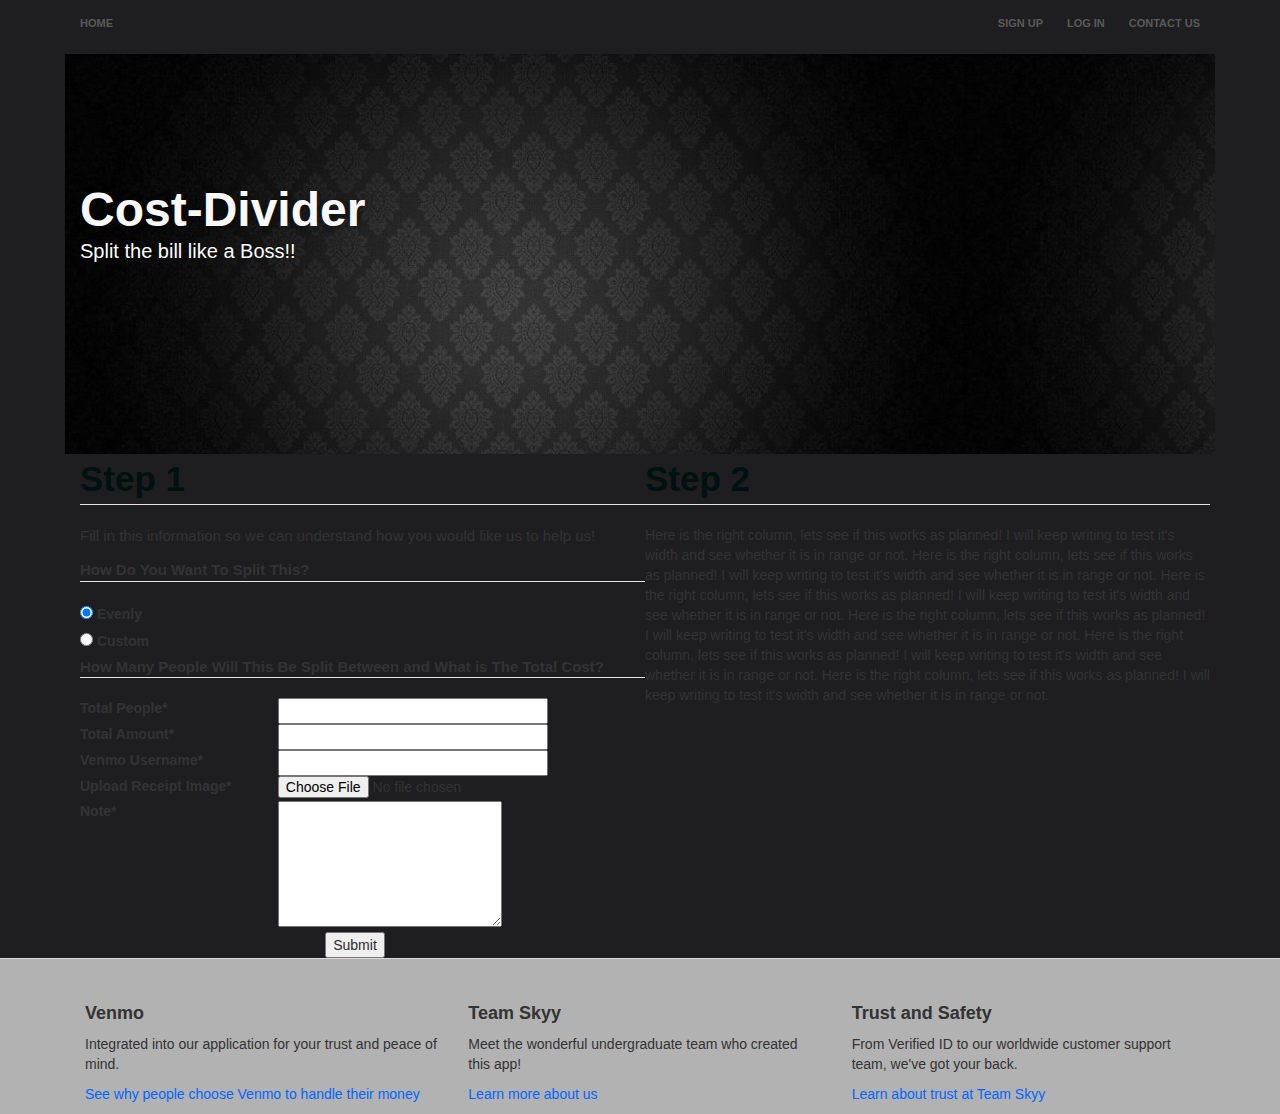
==== Project/index.html @ c80fc44f "Update index.html" ====
<!DOCTYPE html>
	<html>
	
	<head>
        <title>Cost Divider Web App</title>
        <!--CSS/Javascript/Python sheets referenced here-->
	<link rel="stylesheet" href="css/shift.css">
	<link rel="stylesheet" href="css/bootstrap.css">
	<link rel="stylesheet" href="style.css">

	<script type = "text/javascript" src = "js/do_costdivide.js"></script>
	<!--Sheets end here-->
	</head>
	
	<body style="background-color: #1E1E20;">
	<div class="nav">
	<div class="container" id="nav_extra">
	<ul class="pull-left">
	<li><a href="#">Home</a></li>
	</ul>
	<ul class="pull-right">
	<li><a href="#">Sign Up</a></li>
	<li><a href="#">Log In</a></li>
	<li><a href="#">Contact Us</a></li>
	</ul>
	</div>
	</div>
	
	<div class="jumbotron">
	<div class="container">
	<h1>Cost-Divider</h1>
	<p>Split the bill like a Boss!!</p>
	</div>
	</div>
	
	<div class="neighborhood-guides">
	<div class="container" id="main_extra">
	<!--    LEFT COLUMN BEGINS HERE  -->
	<div id="left" style="padding-left: 10px">
	<legend class="step_headers"> Step 1</legend>
	<div id="left-border">
	<p>Fill in this information so we can understand how you would like us to help us!</p>

<!----- HERE IS THE FORM WE ARE USING TO DO THE ACTIONS OF OUR APP ------>
<form name="costdivideform" onSubmit = "return do_costdivide()" method="submit" action="">
<table width="550px">
   <fieldset>
    
      <legend id="step_2_title">
        How Do You Want To Split This?
      </legend>
      
      <div>
      	<input id="radioDefault_5" name="Field5" type="hidden" value="">
      	<div>
      		<input id="Field5_0" name="Field5" type="radio" value="First Choice" tabindex="5" checked="checked">
      		<label class="choice" for="Field5_0">Evenly</label>
      	</div>
        <div>
        	<input id="Field5_1" name="Field5" type="radio" value="Second Choice" tabindex="6">
        	<label class="choice" for="Field5_1">Custom</label>
        </div>
        <div>
      </div>
    </fieldset>
  </div>
      <legend id="step_2_title">
        How Many People Will This Be Split Between and What is The Total Cost?
      </legend>
<!-- TOTAL PEOPLE SECTION  -->
<tr>
 <td valign="top">
  <label for="first_name">Total People*</label>
  </td>
  <td valign="top">
  <input  type="text" name="num_people" maxlength="50" size="30" style="color:#2A2C2B;">
</td>
</tr>
<tr>
</tr>
<!-- TOTAL AMOUNT SECTION  -->
<tr>
 <td valign="top">
  <label for="last_name">Total Amount*</label>
  </td>
 <td valign="top">
  <input  type="text" name="total_cost" maxlength="50" size="30" style="color:#2A2C2B;">
</td>
</tr>
<!-- VENMO USERNAME SECTION  -->
<tr>
 <td valign="top">
  <label for="email">Venmo Username*</label>
 </td>
 <td valign="top">
  <input  type="text" name="venmo_user" maxlength="80" size="30" style="color:#2A2C2B;">
 </td>
<!-- UPLOAD IMAGE SECTION  -->
<tr>
<td valign="top">
<label for="image">Upload Receipt Image*</label>
</td>
<td valign="top">
<div id="fileInput">
<input type="file" id="FileID"/>
</div>
</td>
</tr> 
<!-- NOTES SECTION  -->
</tr>
<tr>
 <td valign="top">
  <label for="comments">Note*</label>
 </td>
 <td valign="top">
  <textarea  name="comments" maxlength="1000" cols="25" rows="6" style="color:#2A2C2B;">
  </textarea>
 </td>
 
</tr>
<tr>
 <td colspan="2" style="text-align:center">
  <input type="submit" value="Submit" style="color:#2A2C2B;">
 </td>
</tr>
</table>
  <div>
</form>
<!--------------------- HERE IS WHERE THE FORM ENDS --------------------->
	</div>
	</div>
	<!--    LEFT COLUMN ENDS HERE  -->
	</div>
<!----------  RIGHT COLUMN STARTS HERE  ---------->
	<div id="right">
		<legend class="step_headers"> Step 2</legend>
	<div id="right-border">
		Here is the right column, lets see if this works as planned! I will keep
		writing to test it's width and see whether it is in range or not.
		Here is the right column, lets see if this works as planned! I will keep
		writing to test it's width and see whether it is in range or not.
		Here is the right column, lets see if this works as planned! I will keep
		writing to test it's width and see whether it is in range or not.
		Here is the right column, lets see if this works as planned! I will keep
		writing to test it's width and see whether it is in range or not.
		Here is the right column, lets see if this works as planned! I will keep
		writing to test it's width and see whether it is in range or not.
		Here is the right column, lets see if this works as planned! I will keep
		writing to test it's width and see whether it is in range or not.
	</div>
	</div>
<!----------  RIGHT COLUMN ENDS HERE  ---------->
	<div class="clear"></div>
	</div>
	</div>
	<!-- FOOTER HERE -->
	<div class="learn-more">
	<div class="container">
	<div class="row">
	<div class="col-md-4">
	<h3>Venmo</h3>
	<p>Integrated into our application for your trust and peace of 
	mind.</p>
	<p><a href="https://venmo.com/about/security/">See why people choose 
	Venmo to handle their money</a></p>
	</div>
	<div class="col-md-4">
	<h3>Team Skyy</h3>
	<p>Meet the wonderful undergraduate team who created this app!</p>
	<p><a href="#">Learn more about us</a></p>
	</div>
	<div class="col-md-4">
	<h3>Trust and Safety</h3>
	<p>From Verified ID to our worldwide customer support team, we've got 
	your back.</p>
	<p><a href="#">Learn about trust at Team Skyy</a></p>
	</div>
	</div>
	</div>
	</div>
	<!-- FOOTER ENDS HERE  -->
	</body>
	</html>
---- Project/css/shift.css ----
@font-face {
	font-family: 'Shift';
	font-style: normal;
	font-weight: normal;
	src: url("http://s3.amazonaws.com/codecademy-content/courses/ltp/fonts/shift.woff") format("woff");
}
@font-face {
	font-family: 'Shift';
	font-style: normal;
	font-weight: bold;
	src: url("http://s3.amazonaws.com/codecademy-content/courses/ltp/fonts/shift-bold.woff") form("woff");
}
---- Project/style.css ----
.nav a {
	color: #5a5a5a;
	font-size: 11px;
	font-weight: bold;
	padding: 14px 10px;
	text-transform: uppercase;
}
	
.nav li {
	display: inline;
}
	
.jumbotron {
	background-image: url("images/image1.jpg");
	margin-left: auto;
	margin-right: auto;
	position: relative;
	width: 1150px;
	height: 400px;
}
	
.jumbotron .container {
	position: relative;
	top:100px;
}

.jumbotron h1 {
	color: #f8f8f8;
	font-size: 48px;
	font-family: 'Shift', sans-serif;
	font-weight: bold;
}

.jumbotron p {
	font-size: 20px;
	color: #fff;
}

.neighborhood-guides {
	border-bottom: 1px solid #dbdbdb;
}

.neighborhood-guides h2 {
	color: #393c3d;
	font-size: 24px;
}

.neighborhood-guides p {
	font-size: 15px;
	margin-bottom: 13px;
}

.learn-more {
	background-color: #b2b2b2;
	height: 155px;
}

.learn-more h3 {
	font-family: 'Shift', sans-serif;
	font-size: 18px;
	font-weight: bold;
}
	
.learn-more a {
	color: #0066ff;
}

fieldset {
	border: 0;
	padding: 0;
}
.step_headers {
	font-family: 'Shift', sans-serif;
	font-size: 35px;
	font-weight: bold;
	color: #001111;
}

#step_2_title{
	font-family: 'Shift', sans-serif;
	font-size: 15px;
	font-weight: bold;
}
#left{
        width: 575px;
        float: left;
}
    
#right{
	position: relative;
        margin-left: 575px; /* Change this to whatever the width of your left column is*/
}
    
.clear{
        clear: both;
}
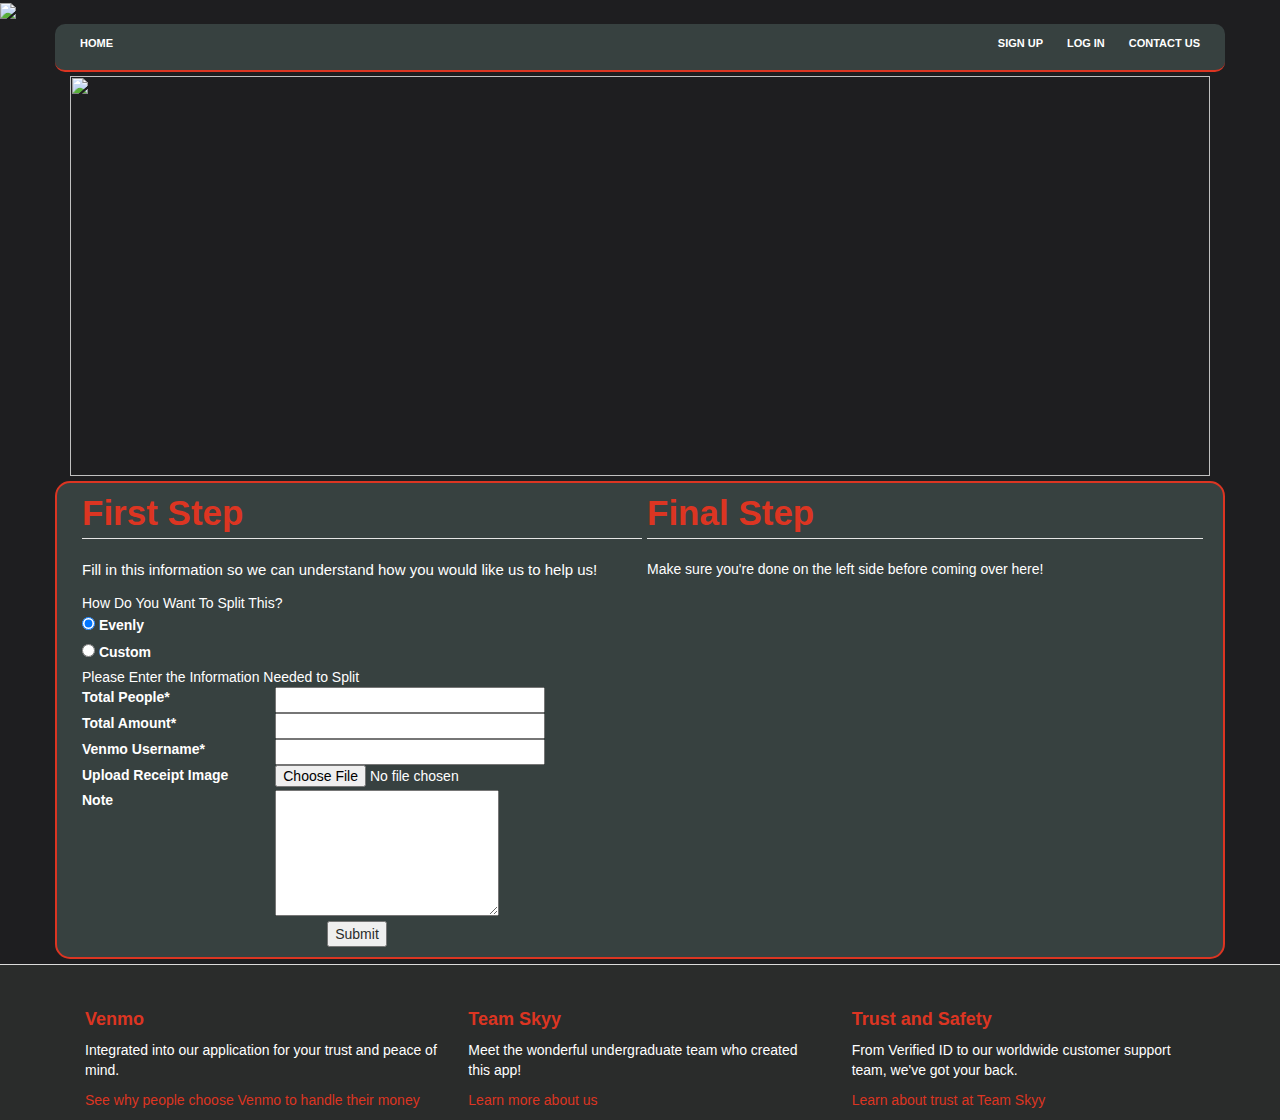
==== commit ea1d9851: "Update index.html" ====
--- a/Project/index.html
+++ b/Project/index.html
@@ -7,12 +7,15 @@
 	<link rel="stylesheet" href="css/shift.css">
 	<link rel="stylesheet" href="css/bootstrap.css">
 	<link rel="stylesheet" href="style.css">
-
+	<script type = "text/javascript" src = "js/slider_functionality.js"></script>
 	<script type = "text/javascript" src = "js/do_costdivide.js"></script>
 	<!--Sheets end here-->
 	</head>
 	
 	<body style="background-color: #1E1E20;">
+	<div id="loading">	
+	<img src="images/blue_edit"/> 
+	</div> 
 	<div class="nav">
 	<div class="container" id="nav_extra">
 	<ul class="pull-left">
@@ -25,19 +28,34 @@
 	</ul>
 	</div>
 	</div>
-	
-	<div class="jumbotron">
+	<!-- SLIDER FUNCTION HERE  -->
 	<div class="container">
-	<h1>Cost-Divider</h1>
-	<p>Split the bill like a Boss!!</p>
+    <div class="slider" style="float: left; position: relative;">
+    <img src="blue_edit.jpg" height="400" width="1140px" id="image">
+    <script type="text/javascript">
+    var myImage=document.getElementById("image");
+	//image files stored in an array. must contain full path
+    var array = ["images/blue_edit.jpg","images/code.jpg","images/infotech.jpg"];
+    var i=0;
+    function slideshow(){
+    myImage.setAttribute("src",array[i]);
+    i++;
+    if(i>=array.length){
+    i=0;
+    }
+    }
+    setInterval(slideshow,4000);
+    </script>
+    <!--</div>-->
+    </div>
 	</div>
-	</div>
+	<!-- SLIDER FUNCTION ENDS HERE -->
 	
 	<div class="neighborhood-guides">
 	<div class="container" id="main_extra">
 	<!--    LEFT COLUMN BEGINS HERE  -->
 	<div id="left" style="padding-left: 10px">
-	<legend class="step_headers"> Step 1</legend>
+	<legend class="step_headers"> First Step</legend>
 	<div id="left-border">
 	<p>Fill in this information so we can understand how you would like us to help us!</p>
 
@@ -46,9 +64,9 @@
 <table width="550px">
    <fieldset>
     
-      <legend id="step_2_title">
+      <div class = "inner_large">
         How Do You Want To Split This?
-      </legend>
+      </div>
       
       <div>
       	<input id="radioDefault_5" name="Field5" type="hidden" value="">
@@ -64,9 +82,9 @@
       </div>
     </fieldset>
   </div>
-      <legend id="step_2_title">
-        How Many People Will This Be Split Between and What is The Total Cost?
-      </legend>
+      <div class="inner_large">
+       Please Enter the Information Needed to Split
+      </div>
 <!-- TOTAL PEOPLE SECTION  -->
 <tr>
  <td valign="top">
@@ -98,7 +116,7 @@
 <!-- UPLOAD IMAGE SECTION  -->
 <tr>
 <td valign="top">
-<label for="image">Upload Receipt Image*</label>
+<label for="image">Upload Receipt Image</label>
 </td>
 <td valign="top">
 <div id="fileInput">
@@ -110,7 +128,7 @@
 </tr>
 <tr>
  <td valign="top">
-  <label for="comments">Note*</label>
+  <label for="comments">Note</label>
  </td>
  <td valign="top">
   <textarea  name="comments" maxlength="1000" cols="25" rows="6" style="color:#2A2C2B;">
@@ -133,20 +151,9 @@
 	</div>
 <!----------  RIGHT COLUMN STARTS HERE  ---------->
 	<div id="right">
-		<legend class="step_headers"> Step 2</legend>
+		<legend class="step_headers"> Final Step</legend>
 	<div id="right-border">
-		Here is the right column, lets see if this works as planned! I will keep
-		writing to test it's width and see whether it is in range or not.
-		Here is the right column, lets see if this works as planned! I will keep
-		writing to test it's width and see whether it is in range or not.
-		Here is the right column, lets see if this works as planned! I will keep
-		writing to test it's width and see whether it is in range or not.
-		Here is the right column, lets see if this works as planned! I will keep
-		writing to test it's width and see whether it is in range or not.
-		Here is the right column, lets see if this works as planned! I will keep
-		writing to test it's width and see whether it is in range or not.
-		Here is the right column, lets see if this works as planned! I will keep
-		writing to test it's width and see whether it is in range or not.
+		Make sure you're done on the left side before coming over here!
 	</div>
 	</div>
 <!----------  RIGHT COLUMN ENDS HERE  ---------->
--- a/Project/style.css
+++ b/Project/style.css
@@ -1,5 +1,5 @@
 .nav a {
-	color: #5a5a5a;
+	color: white;
 	font-size: 11px;
 	font-weight: bold;
 	padding: 14px 10px;
@@ -8,6 +8,13 @@
 	
 .nav li {
 	display: inline;
+}
+
+#nav_extra{
+	border-bottom: 2px solid;
+	border-radius: 10px; 
+	border-color: #DC3522;
+	background-color: #374140;
 }
 	
 .jumbotron {
@@ -25,7 +32,7 @@
 }
 
 .jumbotron h1 {
-	color: #f8f8f8;
+	color: #DC3522;
 	font-size: 48px;
 	font-family: 'Shift', sans-serif;
 	font-weight: bold;
@@ -33,7 +40,7 @@
 
 .jumbotron p {
 	font-size: 20px;
-	color: #fff;
+	color: #DC3522;
 }
 
 .neighborhood-guides {
@@ -51,46 +58,77 @@
 }
 
 .learn-more {
-	background-color: #b2b2b2;
+	background-color: #2A2C2B;
 	height: 155px;
+	color: white;
 }
 
 .learn-more h3 {
 	font-family: 'Shift', sans-serif;
 	font-size: 18px;
 	font-weight: bold;
+	color: #DC3522;
 }
 	
 .learn-more a {
-	color: #0066ff;
+	color: #DC3522;
 }
-
 fieldset {
 	border: 0;
 	padding: 0;
 }
+
+#main_extra{
+	margin-top: 5px;
+	border: 2px solid;
+	border-radius: 15px;
+	border-color: #DC3522;
+	margin-bottom: 5px;
+	background-color: #374140;
+}
+
 .step_headers {
 	font-family: 'Shift', sans-serif;
 	font-size: 35px;
 	font-weight: bold;
-	color: #001111;
+	color: #DC3522;
 }
 
-#step_2_title{
+#step_2_title {
 	font-family: 'Shift', sans-serif;
 	font-size: 15px;
 	font-weight: bold;
+	color: #DC3522;
+	text-decoration: none;
 }
-#left{
-        width: 575px;
+#left {
+	margin-bottom: 10px;
+	margin-top: 5px;
+        width: 570px;
         float: left;
+	color: white;
+}
+#left-border {/*
+	padding: 7px;
+	border: 2px solid;
+	border-radius: 20px;*/
 }
     
-#right{
+#right {
+	margin-bottom: 10px;
+	margin-top: 5px;
+	margin-left: 2.5px;
+	margin-right: 5px;
 	position: relative;
-        margin-left: 575px; /* Change this to whatever the width of your left column is*/
+        margin-left: 575px;
+	color: white;
 }
-    
+#right-border{/*
+	padding: 7px;
+	border: 2px solid;
+	border-radius: 20px;*/
+}
+
 .clear{
         clear: both;
 }
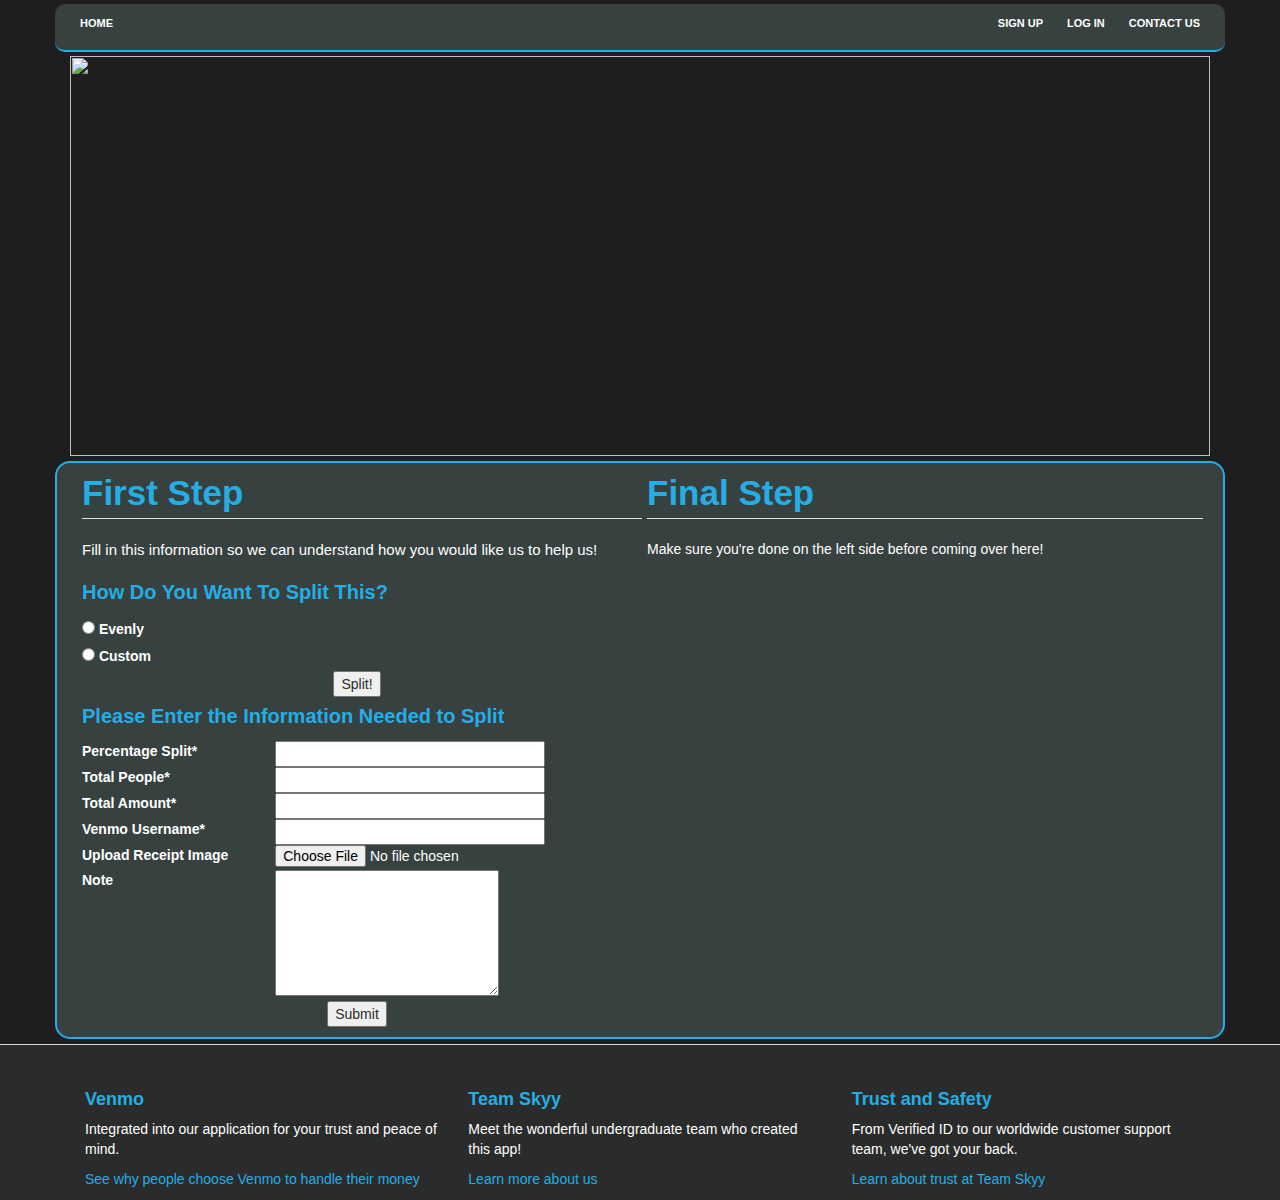
==== commit cd46bb55: "Update index.html" ====
--- a/Project/index.html
+++ b/Project/index.html
@@ -7,9 +7,20 @@
 	<link rel="stylesheet" href="css/shift.css">
 	<link rel="stylesheet" href="css/bootstrap.css">
 	<link rel="stylesheet" href="style.css">
-	<script type = "text/javascript" src = "js/slider_functionality.js"></script>
 	<script type = "text/javascript" src = "js/do_costdivide.js"></script>
-	<!--Sheets end here-->
+	<script type = "text/javascript">
+	function check_type(){
+		if(document.cd_typeform.evenly.checked) {
+		document.getElementById("singular").style.display = 'none';
+	 	 return false;
+		}
+		else if(document.cd_typeform.custom.checked) {
+		document.getElementById("singular").style.display = 'table-row';
+		  return false;
+		}
+		  return false;
+	}
+	</script>
 	</head>
 	
 	<body style="background-color: #1E1E20;">
@@ -59,8 +70,8 @@
 	<div id="left-border">
 	<p>Fill in this information so we can understand how you would like us to help us!</p>
 
-<!----- HERE IS THE FORM WE ARE USING TO DO THE ACTIONS OF OUR APP ------>
-<form name="costdivideform" onSubmit = "return do_costdivide()" method="submit" action="">
+<!----- THIS IS THE FORM TO TEST FOR EVEN OR CUSTOM SPLITTING ------>
+<form name="cd_typeform" action="" target="hidden-form">
 <table width="550px">
    <fieldset>
     
@@ -69,22 +80,41 @@
       </div>
       
       <div>
-      	<input id="radioDefault_5" name="Field5" type="hidden" value="">
       	<div>
-      		<input id="Field5_0" name="Field5" type="radio" value="First Choice" tabindex="5" checked="checked">
-      		<label class="choice" for="Field5_0">Evenly</label>
+      		<input id="evenly" name="Field5" type="radio" value="evenly" tabindex="5">
+      		<label class="choice" for="evenly">Evenly</label>
       	</div>
         <div>
-        	<input id="Field5_1" name="Field5" type="radio" value="Second Choice" tabindex="6">
-        	<label class="choice" for="Field5_1">Custom</label>
+        	<input id="custom" name="Field5" type="radio" value="custom" tabindex="6">
+        	<label class="choice" for="custom">Custom</label>
         </div>
-        <div>
-      </div>
     </fieldset>
   </div>
+<tr>
+ <td colspan="2" style="text-align:center">
+  <input id="first_button" type="button" onClick = "return check_type()" value="Split!" style="color:#2A2C2B;">
+ </td>
+</tr>
+</table>
+</form>
+<!----- SPLIT CHECKING FORM ENDS HERE ------>
+
+<!----- HERE IS THE FORM WE ARE USING TO DO THE ACTIONS OF OUR APP ------>
+<form name="costdivideform" action="" target="hidden-form">
+<table width="550px">
       <div class="inner_large">
        Please Enter the Information Needed to Split
       </div>
+<!-- TOTAL AMOUNT SECTION  -->
+<tr id="singular">
+<div>
+ <td valign="top">
+  <label for="percent_split">Percentage Split*</label>
+  </td>
+ <td valign="top">
+  <input  type="text" name="percent_split" maxlength="50" size="30" style="color:#2A2C2B;">
+</td>
+</tr>
 <!-- TOTAL PEOPLE SECTION  -->
 <tr>
  <td valign="top">
@@ -99,7 +129,7 @@
 <!-- TOTAL AMOUNT SECTION  -->
 <tr>
  <td valign="top">
-  <label for="last_name">Total Amount*</label>
+  <label for="total_cost">Total Amount*</label>
   </td>
  <td valign="top">
   <input  type="text" name="total_cost" maxlength="50" size="30" style="color:#2A2C2B;">
@@ -111,7 +141,7 @@
   <label for="email">Venmo Username*</label>
  </td>
  <td valign="top">
-  <input  type="text" name="venmo_user" maxlength="80" size="30" style="color:#2A2C2B;">
+  <input id="venmo_id" type="text" name="venmo_user" maxlength="80" size="30" style="color:#2A2C2B;">
  </td>
 <!-- UPLOAD IMAGE SECTION  -->
 <tr>
@@ -131,14 +161,14 @@
   <label for="comments">Note</label>
  </td>
  <td valign="top">
-  <textarea  name="comments" maxlength="1000" cols="25" rows="6" style="color:#2A2C2B;">
+  <textarea id="comment_id"  name="comments" maxlength="1000" cols="25" rows="6" style="color:#2A2C2B;">
   </textarea>
  </td>
  
 </tr>
 <tr>
  <td colspan="2" style="text-align:center">
-  <input type="submit" value="Submit" style="color:#2A2C2B;">
+  <input id="second_button" type="button"  onClick = "return do_costdivide()" value="Submit" style="color:#2A2C2B;">
  </td>
 </tr>
 </table>
@@ -153,11 +183,22 @@
 	<div id="right">
 		<legend class="step_headers"> Final Step</legend>
 	<div id="right-border">
-		Make sure you're done on the left side before coming over here!
+		Make sure you're done on the left side before coming over here! <br>
+
+<!--------------- CUSTOM FORM IS HERE, ALL INSIDE ELEMENTS CREATED IN JAVASCRIPT ------------->
+<form name="CustomForm" action="" target="hidden-form">
+<table width="550px" id="CustomTable">
+      
+</table>
+</form>
+<!--    END OF CUSTOM FORM  -->
+
 	</div>
 	</div>
 <!----------  RIGHT COLUMN ENDS HERE  ---------->
 	<div class="clear"></div>
+<!----------  IFRAME TO KEEP PAGE FROM REFRESHING  -------->
+	<IFRAME style="display:none" name="hidden-form"></IFRAME>
 	</div>
 	</div>
 	<!-- FOOTER HERE -->
--- a/Project/style.css
+++ b/Project/style.css
@@ -1,3 +1,7 @@
+#loading {
+	display: none;
+}
+
 .nav a {
 	color: white;
 	font-size: 11px;
@@ -11,18 +15,20 @@
 }
 
 #nav_extra{
+	/* previous RED color: DC3522  */
 	border-bottom: 2px solid;
 	border-radius: 10px; 
-	border-color: #DC3522;
+	border-color: #26ADE4;
 	background-color: #374140;
 }
+
 	
 .jumbotron {
-	background-image: url("images/image1.jpg");
+	background-image: url("images/blue_dot.jpg");
 	margin-left: auto;
 	margin-right: auto;
 	position: relative;
-	width: 1150px;
+	width: 1145px;
 	height: 400px;
 }
 	
@@ -32,7 +38,7 @@
 }
 
 .jumbotron h1 {
-	color: #DC3522;
+	color: #26ADE4;
 	font-size: 48px;
 	font-family: 'Shift', sans-serif;
 	font-weight: bold;
@@ -40,7 +46,7 @@
 
 .jumbotron p {
 	font-size: 20px;
-	color: #DC3522;
+	color: #26ADE4;
 }
 
 .neighborhood-guides {
@@ -67,11 +73,11 @@
 	font-family: 'Shift', sans-serif;
 	font-size: 18px;
 	font-weight: bold;
-	color: #DC3522;
+	color: #26ADE4;
 }
 	
 .learn-more a {
-	color: #DC3522;
+	color: #26ADE4;
 }
 fieldset {
 	border: 0;
@@ -82,7 +88,7 @@
 	margin-top: 5px;
 	border: 2px solid;
 	border-radius: 15px;
-	border-color: #DC3522;
+	border-color: #26ADE4;
 	margin-bottom: 5px;
 	background-color: #374140;
 }
@@ -91,16 +97,18 @@
 	font-family: 'Shift', sans-serif;
 	font-size: 35px;
 	font-weight: bold;
-	color: #DC3522;
+	color: #26ADE4;
 }
 
-#step_2_title {
+.inner_large{
+	padding-top: 5px;
+	padding-bottom: 10px;
 	font-family: 'Shift', sans-serif;
-	font-size: 15px;
+	font-size: 20px;
 	font-weight: bold;
-	color: #DC3522;
-	text-decoration: none;
+	color: #26ADE4;
 }
+
 #left {
 	margin-bottom: 10px;
 	margin-top: 5px;
@@ -132,3 +140,4 @@
 .clear{
         clear: both;
 }
+
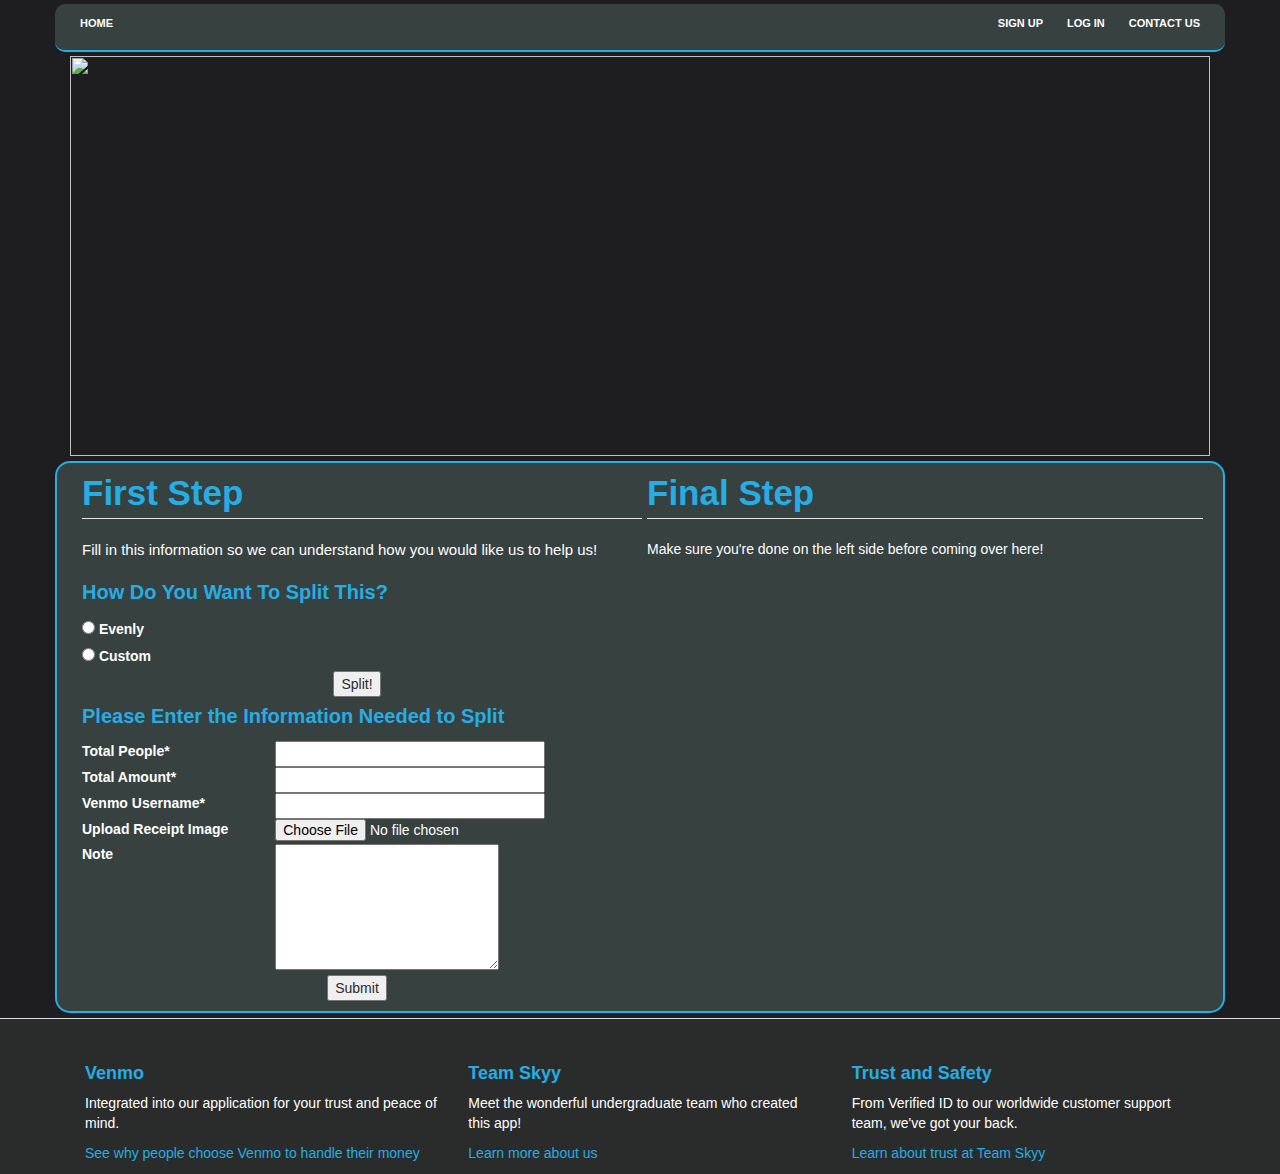
==== commit b1d4c87f: "Update index.html" ====
--- a/Project/index.html
+++ b/Project/index.html
@@ -209,7 +209,7 @@
 	<h3>Venmo</h3>
 	<p>Integrated into our application for your trust and peace of 
 	mind.</p>
-	<p><a href="https://venmo.com/about/security/">See why people choose 
+	<p><a href="https://venmo.com/about/security/" target="_blank">See why people choose 
 	Venmo to handle their money</a></p>
 	</div>
 	<div class="col-md-4">
--- a/Project/style.css
+++ b/Project/style.css
@@ -141,3 +141,8 @@
         clear: both;
 }
 
+#singular{
+	display: none;
+}
+
+
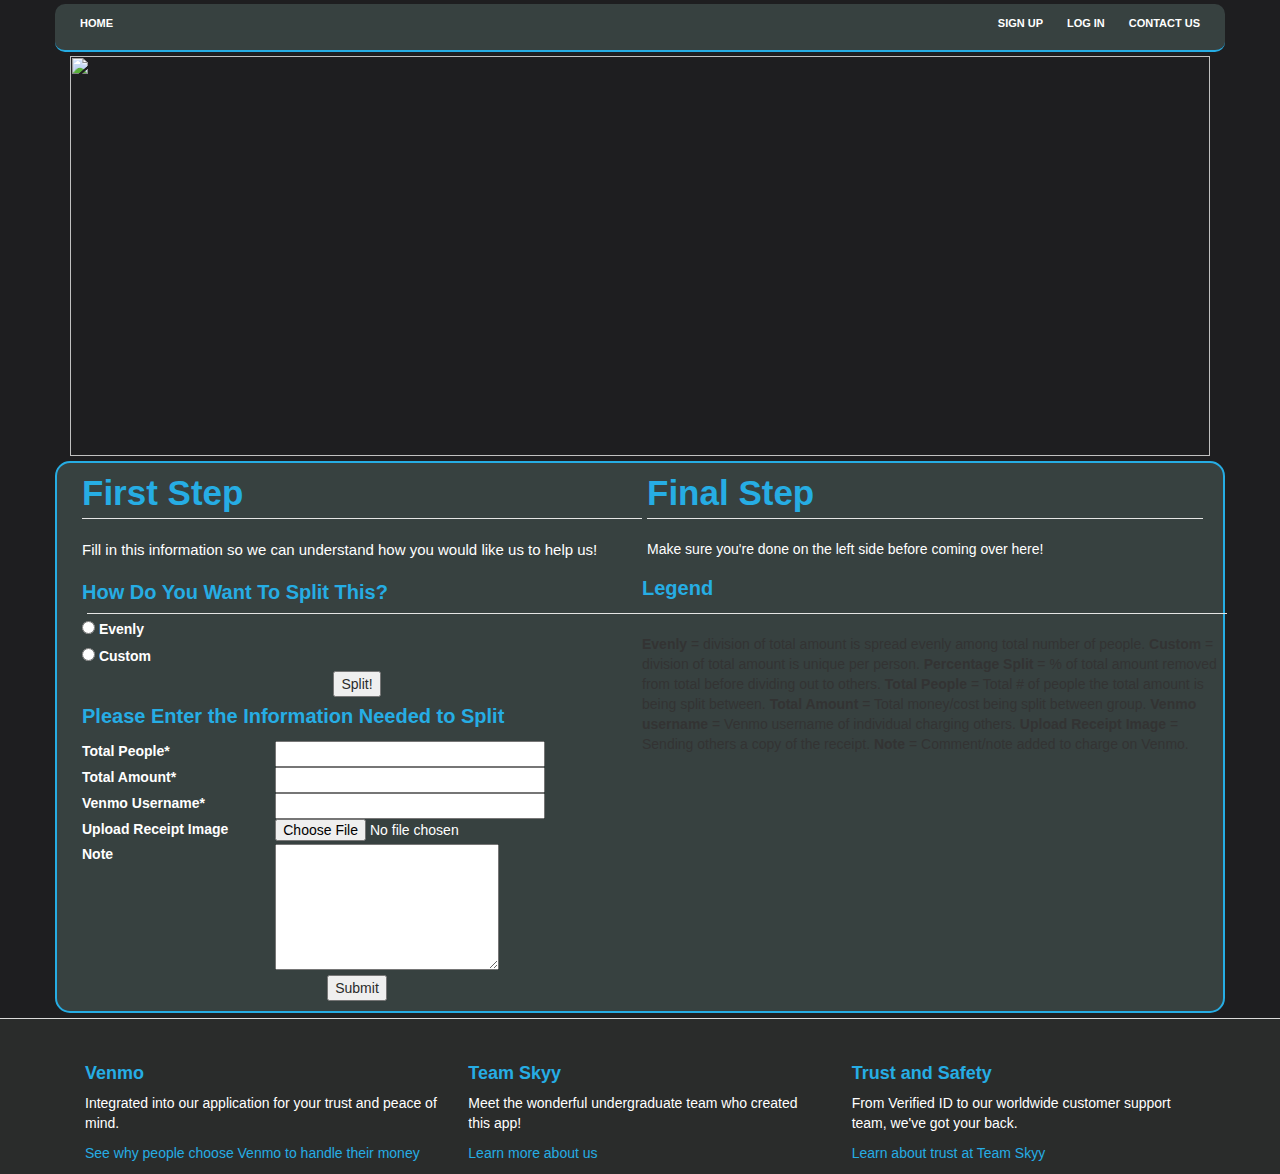
==== commit 506c4c58: "Update index.html" ====
--- a/Project/index.html
+++ b/Project/index.html
@@ -196,6 +196,15 @@
 	</div>
 	</div>
 <!----------  RIGHT COLUMN ENDS HERE  ---------->
+
+<!----------  LOWER CONTENT BEGINS HERE  ---------->
+	<div id="cont_lower" class="container">
+	<legend class="inner_large"> Legend</legend>
+	<div id="small_text"><b>Evenly</b> = division of total amount is spread evenly among total number of people. <b>Custom</b> = division of total amount is unique per person. <b>Percentage Split</b> = % of total amount removed from total before dividing out to others. <b>Total People</b> = Total # of people the total amount is being split between. <b>Total Amount</b> = Total money/cost being split between group. <b>Venmo username</b> = Venmo username of individual charging others. <b>Upload Receipt Image</b> = Sending others a copy of the receipt. <b>Note</b> = Comment/note added to charge on Venmo.</div>
+	</div>
+<!----------  LOWER CONTENT ENDS HERE  ---------->
+
+
 	<div class="clear"></div>
 <!----------  IFRAME TO KEEP PAGE FROM REFRESHING  -------->
 	<IFRAME style="display:none" name="hidden-form"></IFRAME>
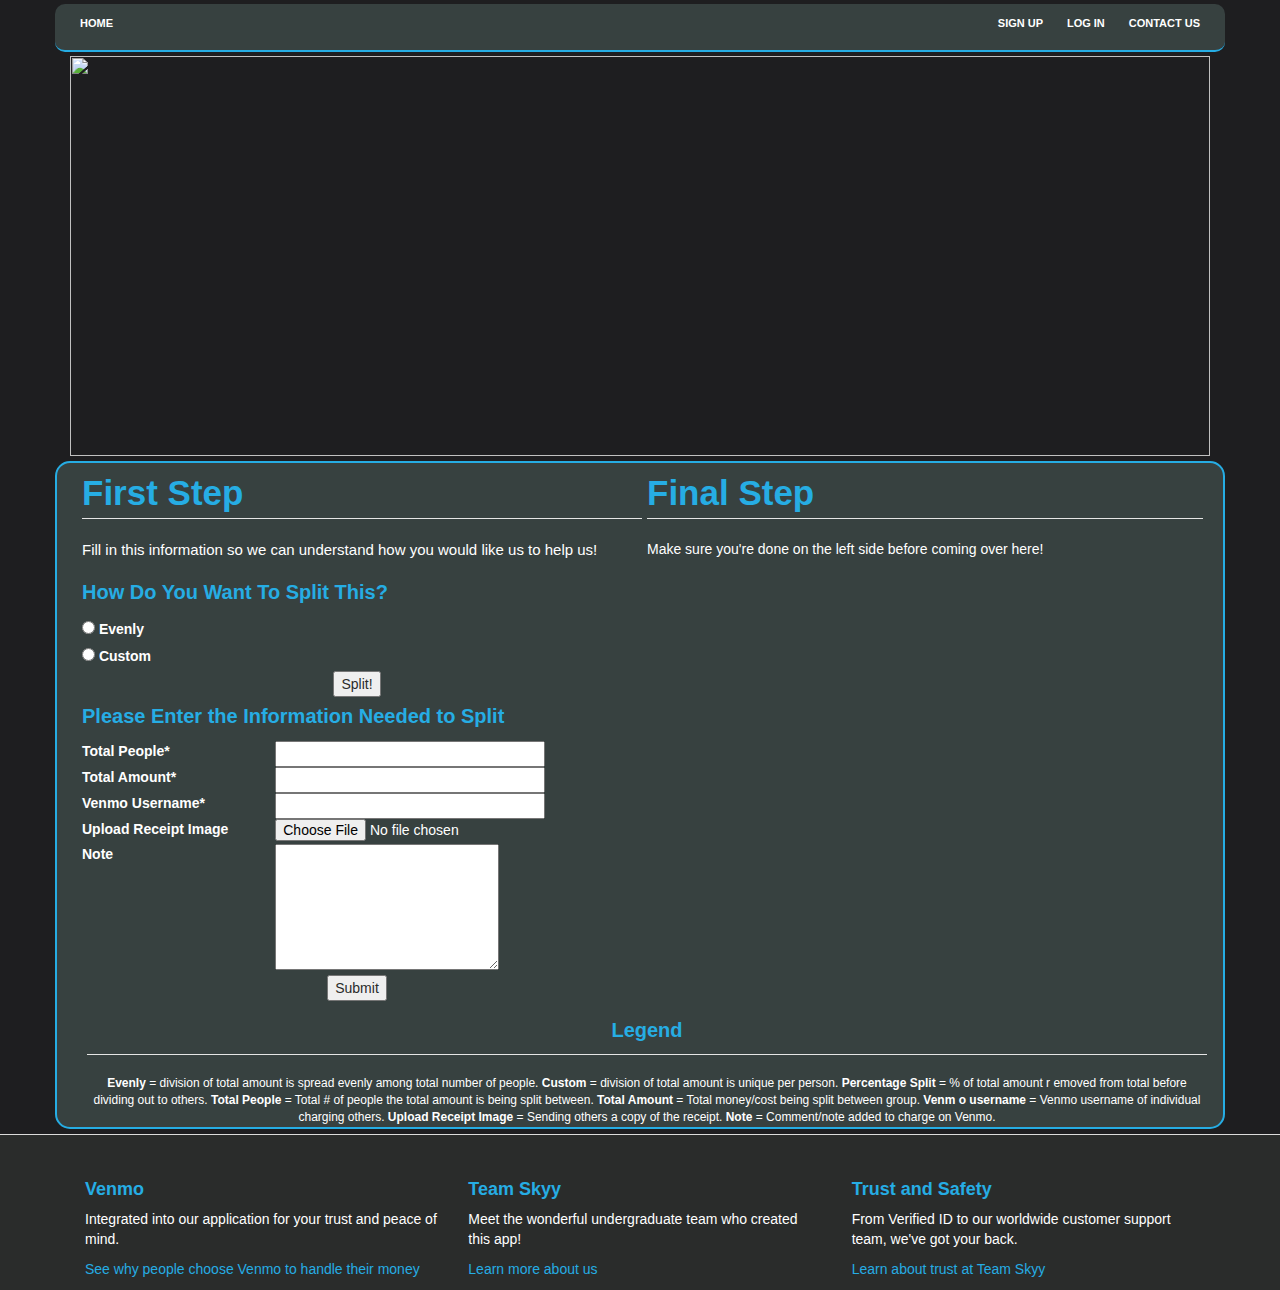
==== commit ff9686d9: "Update index.html" ====
--- a/Project/index.html
+++ b/Project/index.html
@@ -200,7 +200,12 @@
 <!----------  LOWER CONTENT BEGINS HERE  ---------->
 	<div id="cont_lower" class="container">
 	<legend class="inner_large"> Legend</legend>
-	<div id="small_text"><b>Evenly</b> = division of total amount is spread evenly among total number of people. <b>Custom</b> = division of total amount is unique per person. <b>Percentage Split</b> = % of total amount removed from total before dividing out to others. <b>Total People</b> = Total # of people the total amount is being split between. <b>Total Amount</b> = Total money/cost being split between group. <b>Venmo username</b> = Venmo username of individual charging others. <b>Upload Receipt Image</b> = Sending others a copy of the receipt. <b>Note</b> = Comment/note added to charge on Venmo.</div>
+	<div id="small_text"><b>Evenly</b> = division of total amount is spread evenly among total number of people.
+	<b>Custom</b> = division of total amount is unique per person. <b>Percentage Split</b> = % of total amount r
+	emoved from total before dividing out to others. <b>Total People</b> = Total # of people the total 
+	amount is being split between. <b>Total Amount</b> = Total money/cost being split between group. <b>Venm
+	o username</b> = Venmo username of individual charging others. <b>Upload Receipt Image</b> = Sending others 
+	a copy of the receipt. <b>Note</b> = Comment/note added to charge on Venmo.</div>
 	</div>
 <!----------  LOWER CONTENT ENDS HERE  ---------->
 
--- a/Project/style.css
+++ b/Project/style.css
@@ -145,4 +145,17 @@
 	display: none;
 }
 
+#cont_lower{
+	position: relative;
+	float: left;
+	margin-left: auto;
+	margin-right: auto;
+	width: 1150px;
+	text-align: center;
+	color: white;
+}
 
+#small_text{
+	font-size: 12px;
+}
+
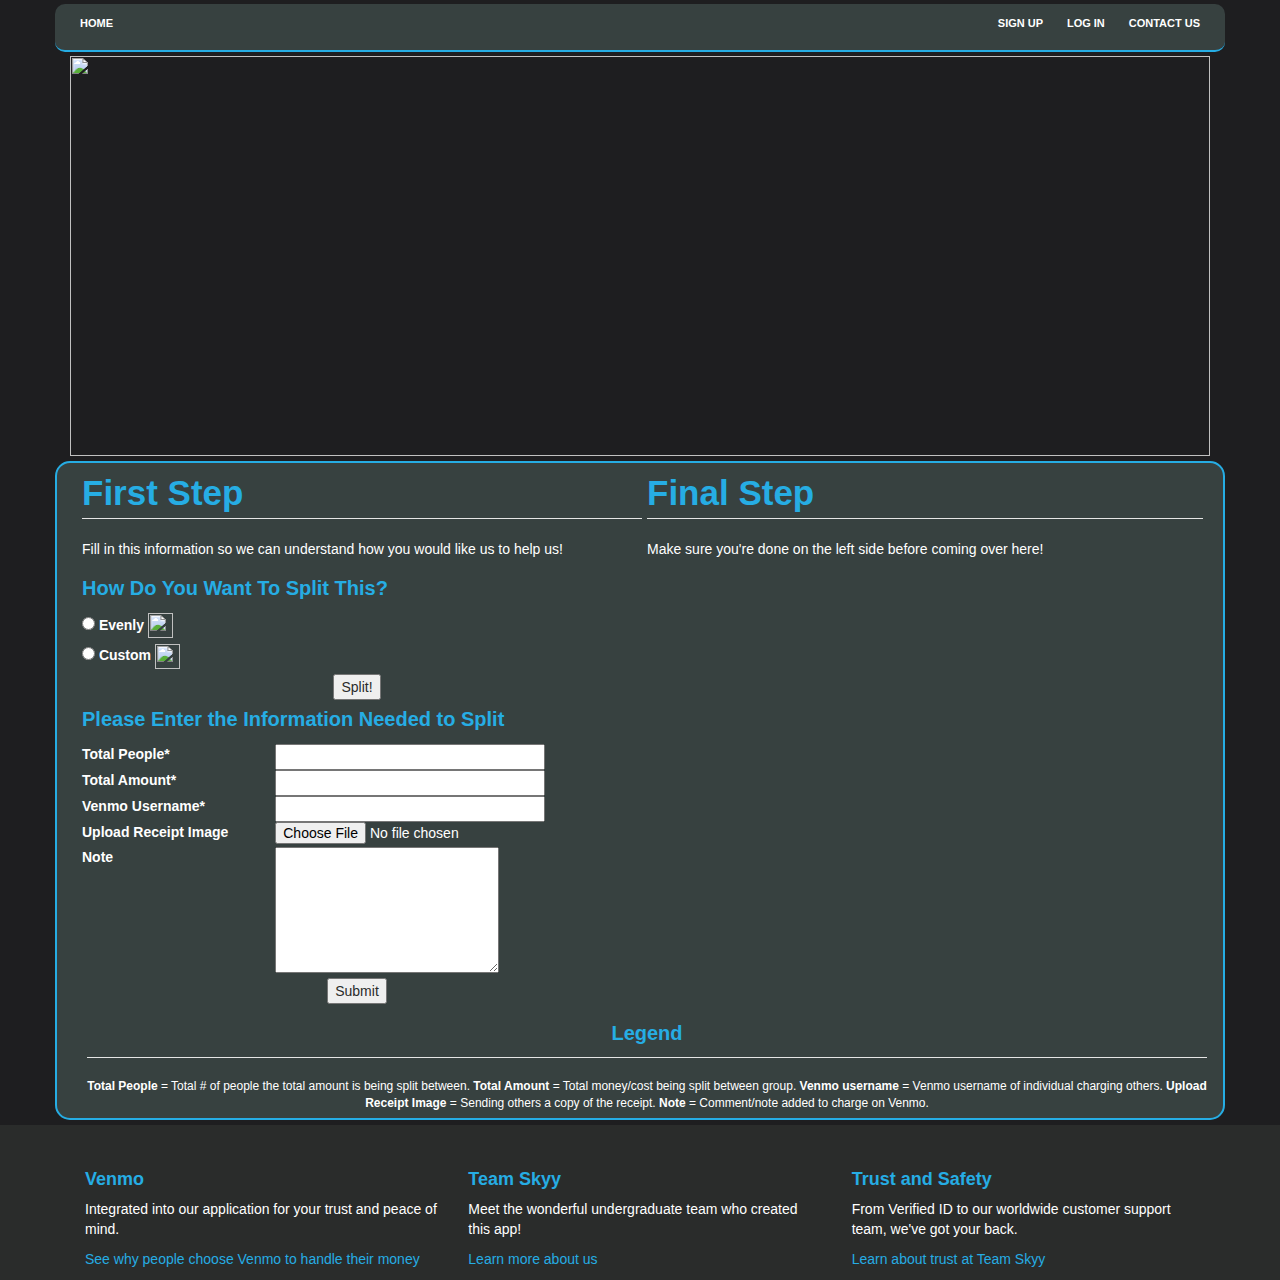
==== commit 2019476a: "Update index.html" ====
--- a/Project/index.html
+++ b/Project/index.html
@@ -62,7 +62,7 @@
 	</div>
 	<!-- SLIDER FUNCTION ENDS HERE -->
 	
-	<div class="neighborhood-guides">
+	<div class="cost-divider-form">
 	<div class="container" id="main_extra">
 	<!--    LEFT COLUMN BEGINS HERE  -->
 	<div id="left" style="padding-left: 10px">
@@ -83,10 +83,16 @@
       	<div>
       		<input id="evenly" name="Field5" type="radio" value="evenly" tabindex="5">
       		<label class="choice" for="evenly">Evenly</label>
+		<label class="choice" for="evenly" title='division of total amount is spread evenly among total 
+		number of people.'><img src="images/blue-qmark.png" height="25" width="25" 
+		id="image"></label>
       	</div>
         <div>
         	<input id="custom" name="Field5" type="radio" value="custom" tabindex="6">
         	<label class="choice" for="custom">Custom</label>
+		<label class="choice" for="evenly" title='division of total amount is unique per person.'><img 
+		src="images/blue-qmark.png" height="25" width="25" 
+		id="image"></label>
         </div>
     </fieldset>
   </div>
@@ -109,7 +115,8 @@
 <tr id="singular">
 <div>
  <td valign="top">
-  <label for="percent_split">Percentage Split*</label>
+  <label for="percent_split" title='% of total amount removed from total before dividing out to others.'>
+  Percentage Split*</label>
   </td>
  <td valign="top">
   <input  type="text" name="percent_split" maxlength="50" size="30" style="color:#2A2C2B;">
@@ -183,7 +190,7 @@
 	<div id="right">
 		<legend class="step_headers"> Final Step</legend>
 	<div id="right-border">
-		Make sure you're done on the left side before coming over here! <br>
+		Make sure you're done on the left side before coming over here! <br></br>
 
 <!--------------- CUSTOM FORM IS HERE, ALL INSIDE ELEMENTS CREATED IN JAVASCRIPT ------------->
 <form name="CustomForm" action="" target="hidden-form">
@@ -200,12 +207,11 @@
 <!----------  LOWER CONTENT BEGINS HERE  ---------->
 	<div id="cont_lower" class="container">
 	<legend class="inner_large"> Legend</legend>
-	<div id="small_text"><b>Evenly</b> = division of total amount is spread evenly among total number of people.
-	<b>Custom</b> = division of total amount is unique per person. <b>Percentage Split</b> = % of total amount r
-	emoved from total before dividing out to others. <b>Total People</b> = Total # of people the total 
-	amount is being split between. <b>Total Amount</b> = Total money/cost being split between group. <b>Venm
-	o username</b> = Venmo username of individual charging others. <b>Upload Receipt Image</b> = Sending others 
-	a copy of the receipt. <b>Note</b> = Comment/note added to charge on Venmo.</div>
+	<div id="small_text"><b>Total People</b> = Total # of people the total amount is being
+	split between. <b>Total Amount</b> = Total money/cost being split between group. <b>
+	Venmo username</b> = Venmo username of individual charging others. <b>Upload Receipt Image
+	</b> = Sending others a copy of the receipt. <b>Note</b> = Comment/note added to charge on 
+	Venmo.</div>
 	</div>
 <!----------  LOWER CONTENT ENDS HERE  ---------->
 
--- a/Project/style.css
+++ b/Project/style.css
@@ -153,6 +153,7 @@
 	width: 1150px;
 	text-align: center;
 	color: white;
+	padding-bottom: 5px;
 }
 
 #small_text{
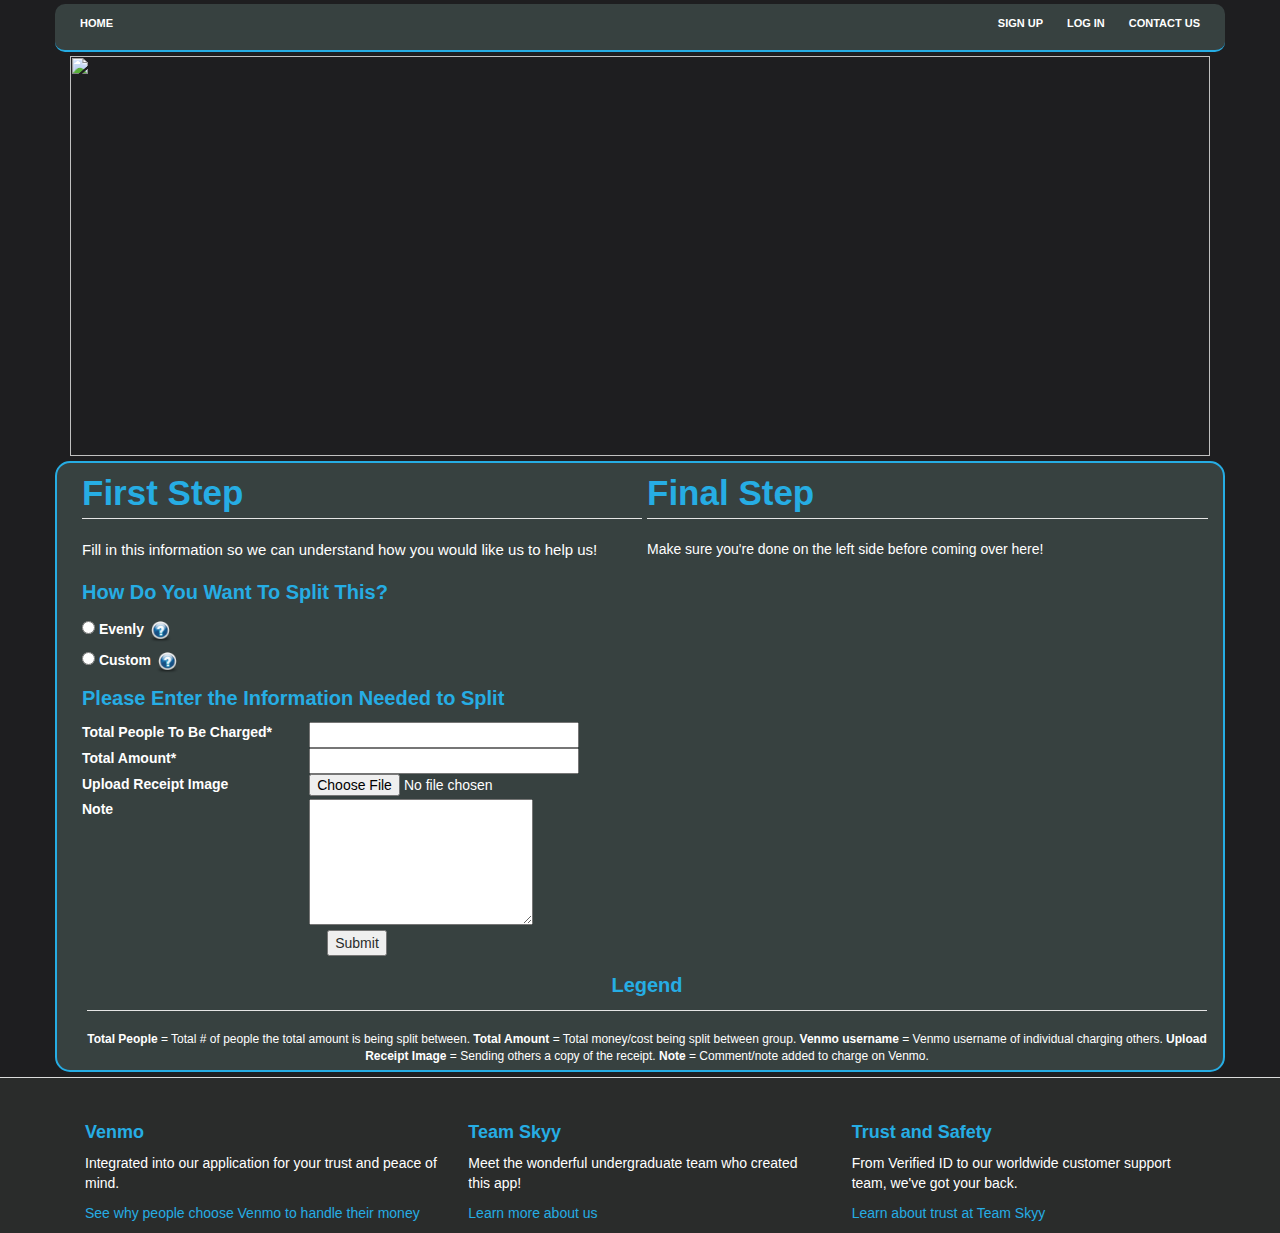
==== commit 65e3b9d1: "Final Project Upload" ====
--- a/Project/index.html
+++ b/Project/index.html
@@ -1,3 +1,8 @@
+<!-- 
+ * Authors: Delan Diaz, Muzammel Choudhery, Alex Sadeghi, Christian Lewcyzk
+ * CMPS115 Team Skyy Project
+ * Cost-Divider App
+-->
 <!DOCTYPE html>
 	<html>
 	
@@ -33,9 +38,9 @@
 	<li><a href="#">Home</a></li>
 	</ul>
 	<ul class="pull-right">
-	<li><a href="#">Sign Up</a></li>
-	<li><a href="#">Log In</a></li>
-	<li><a href="#">Contact Us</a></li>
+	<li><a href="404.html">Sign Up</a></li>
+	<li><a href="404.html">Log In</a></li>
+	<li><a href="contact.html">Contact Us</a></li>
 	</ul>
 	</div>
 	</div>
@@ -83,24 +88,19 @@
       	<div>
       		<input id="evenly" name="Field5" type="radio" value="evenly" tabindex="5">
       		<label class="choice" for="evenly">Evenly</label>
-		<label class="choice" for="evenly" title='division of total amount is spread evenly among total 
+		<label class="choice" for="evenly" title='Division of total amount is spread evenly among total 
 		number of people.'><img src="images/blue-qmark.png" height="25" width="25" 
 		id="image"></label>
       	</div>
         <div>
         	<input id="custom" name="Field5" type="radio" value="custom" tabindex="6">
         	<label class="choice" for="custom">Custom</label>
-		<label class="choice" for="evenly" title='division of total amount is unique per person.'><img 
+		<label class="choice" for="evenly" title='Division of total amount is unique per person.'><img 
 		src="images/blue-qmark.png" height="25" width="25" 
 		id="image"></label>
         </div>
     </fieldset>
   </div>
-<tr>
- <td colspan="2" style="text-align:center">
-  <input id="first_button" type="button" onClick = "return check_type()" value="Split!" style="color:#2A2C2B;">
- </td>
-</tr>
 </table>
 </form>
 <!----- SPLIT CHECKING FORM ENDS HERE ------>
@@ -111,21 +111,10 @@
       <div class="inner_large">
        Please Enter the Information Needed to Split
       </div>
-<!-- TOTAL AMOUNT SECTION  -->
-<tr id="singular">
-<div>
- <td valign="top">
-  <label for="percent_split" title='% of total amount removed from total before dividing out to others.'>
-  Percentage Split*</label>
-  </td>
- <td valign="top">
-  <input  type="text" name="percent_split" maxlength="50" size="30" style="color:#2A2C2B;">
-</td>
-</tr>
 <!-- TOTAL PEOPLE SECTION  -->
 <tr>
  <td valign="top">
-  <label for="first_name">Total People*</label>
+  <label for="first_name">Total People To Be Charged*</label>
   </td>
   <td valign="top">
   <input  type="text" name="num_people" maxlength="50" size="30" style="color:#2A2C2B;">
@@ -142,14 +131,6 @@
   <input  type="text" name="total_cost" maxlength="50" size="30" style="color:#2A2C2B;">
 </td>
 </tr>
-<!-- VENMO USERNAME SECTION  -->
-<tr>
- <td valign="top">
-  <label for="email">Venmo Username*</label>
- </td>
- <td valign="top">
-  <input id="venmo_id" type="text" name="venmo_user" maxlength="80" size="30" style="color:#2A2C2B;">
- </td>
 <!-- UPLOAD IMAGE SECTION  -->
 <tr>
 <td valign="top">
@@ -195,6 +176,14 @@
 <!--------------- CUSTOM FORM IS HERE, ALL INSIDE ELEMENTS CREATED IN JAVASCRIPT ------------->
 <form name="CustomForm" action="" target="hidden-form">
 <table width="550px" id="CustomTable">
+      
+</table>
+</form>
+<!--    END OF CUSTOM FORM  -->
+
+<!--------------- CUSTOM FORM IS HERE, ALL INSIDE ELEMENTS CREATED IN JAVASCRIPT ------------->
+<form name="LinksForm" action="" target="hidden-form">
+<table width="550px" id="LinksTable">
       
 </table>
 </form>
@@ -235,13 +224,13 @@
 	<div class="col-md-4">
 	<h3>Team Skyy</h3>
 	<p>Meet the wonderful undergraduate team who created this app!</p>
-	<p><a href="#">Learn more about us</a></p>
+	<p><a href="404.html">Learn more about us</a></p>
 	</div>
 	<div class="col-md-4">
 	<h3>Trust and Safety</h3>
 	<p>From Verified ID to our worldwide customer support team, we've got 
 	your back.</p>
-	<p><a href="#">Learn about trust at Team Skyy</a></p>
+	<p><a href="404.html">Learn about trust at Team Skyy</a></p>
 	</div>
 	</div>
 	</div>
@@ -249,3 +238,4 @@
 	<!-- FOOTER ENDS HERE  -->
 	</body>
 	</html>
+
--- a/Project/css/shift.css
+++ b/Project/css/shift.css
@@ -1,12 +1,10 @@
 @font-face {
-	font-family: 'Shift';
+	font-family: 'Georgia';
 	font-style: normal;
 	font-weight: normal;
-	src: url("http://s3.amazonaws.com/codecademy-content/courses/ltp/fonts/shift.woff") format("woff");
 }
 @font-face {
-	font-family: 'Shift';
+	font-family: 'Georgia';
 	font-style: normal;
 	font-weight: bold;
-	src: url("http://s3.amazonaws.com/codecademy-content/courses/ltp/fonts/shift-bold.woff") form("woff");
 }
--- a/Project/style.css
+++ b/Project/style.css
@@ -1,3 +1,9 @@
+/*
+ * Authors: Delan Diaz, Muzammel Choudhery, Alex Sadeghi, Christian Lewcyzk
+ * CMPS115 Team Skyy Project
+ * Cost-Divider App
+*/
+
 #loading {
 	display: none;
 }
@@ -35,6 +41,7 @@
 .jumbotron .container {
 	position: relative;
 	top:100px;
+
 }
 
 .jumbotron h1 {
@@ -49,16 +56,16 @@
 	color: #26ADE4;
 }
 
-.neighborhood-guides {
+.cost-divider-form {
 	border-bottom: 1px solid #dbdbdb;
 }
 
-.neighborhood-guides h2 {
+.cost-divider-form h2 {
 	color: #393c3d;
 	font-size: 24px;
 }
 
-.neighborhood-guides p {
+.cost-divider-form p {
 	font-size: 15px;
 	margin-bottom: 13px;
 }
@@ -127,6 +134,8 @@
 	margin-top: 5px;
 	margin-left: 2.5px;
 	margin-right: 5px;
+	margin-left: auto;
+	margin-right: auto;
 	position: relative;
         margin-left: 575px;
 	color: white;
@@ -160,3 +169,11 @@
 	font-size: 12px;
 }
 
+#extra404{
+	/* previous RED color: DC3522  */
+	padding-top: 15px;
+	border-bottom: 2px solid;
+	border-radius: 10px; 
+	border-color: #26ADE4;
+	background-color: #374140;
+}
